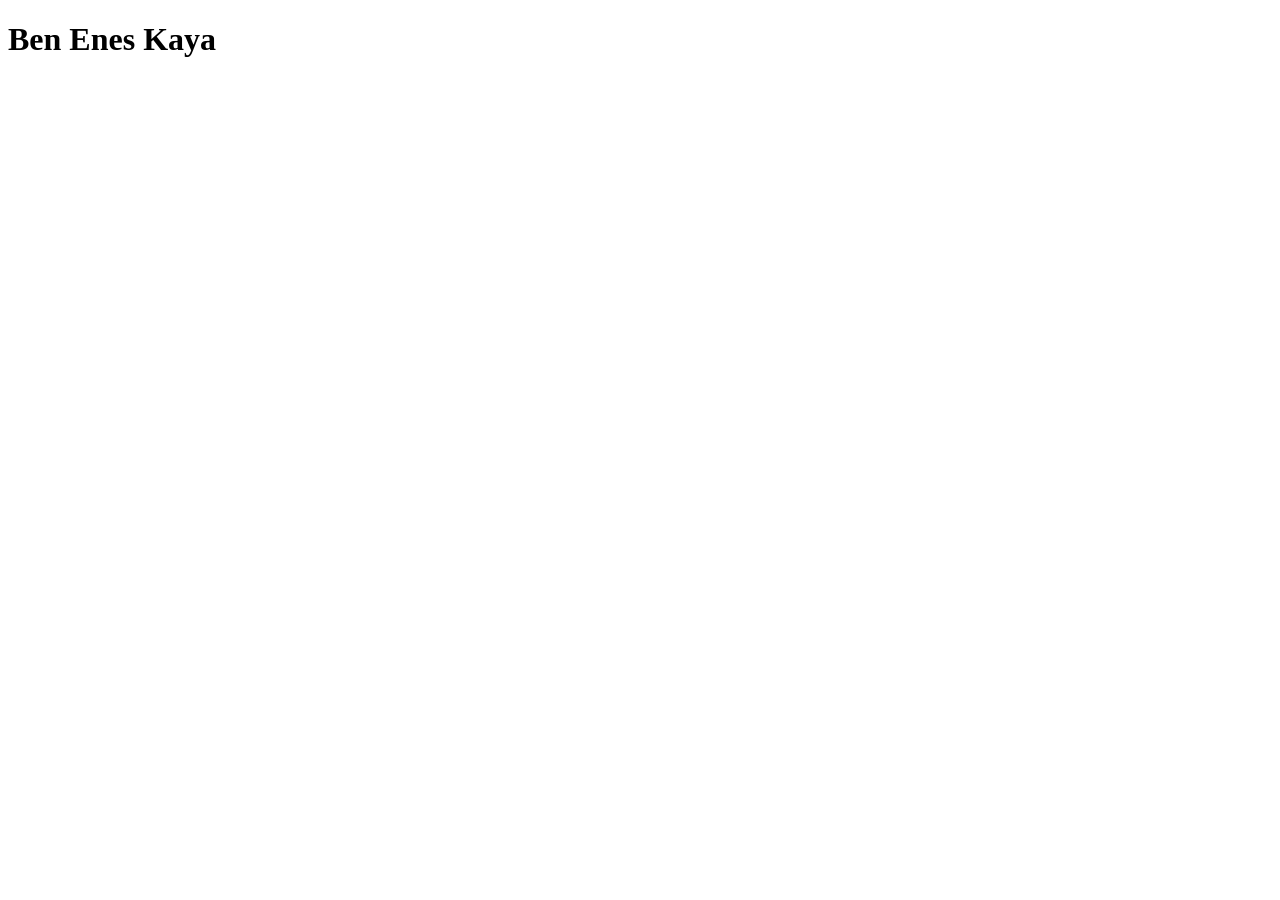
==== GirisSayfasi.html @ 2c6b8e78 "Create GirisSayfasi.html" ====
<!DOCTYPE html>
<html lang="en">
<head>
    <meta charset="UTF-8">
    <meta name="viewport" content="width=device-width, initial-scale=1.0">
    <title>Document</title>
</head>
<body>
    <h1>Ben Enes Kaya</h1>
</body>
</html>
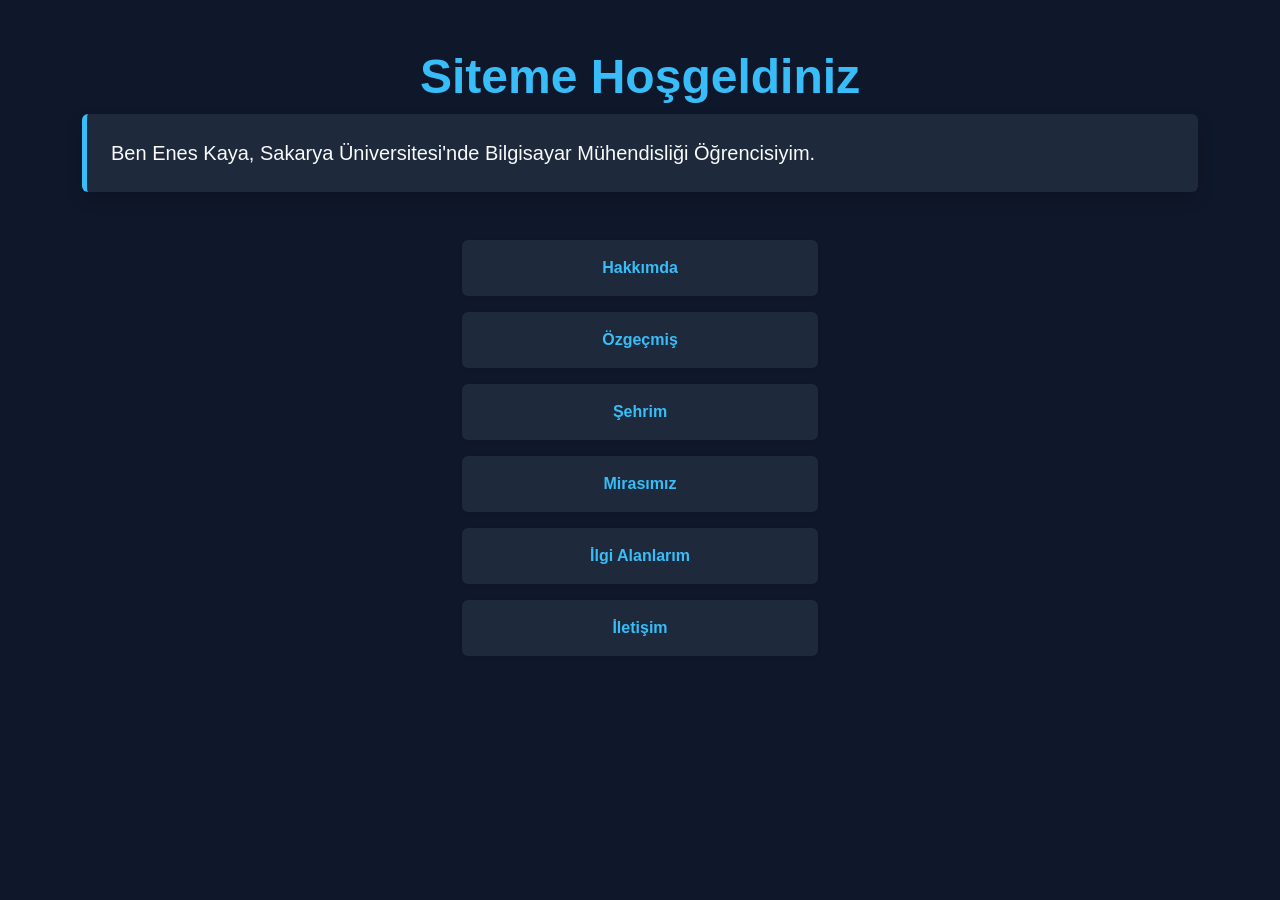
==== commit 83b0bf66: "Ana sayfa tasarlanıp diğer kısımların iskeletleri oluşturuldu." ====
--- a/GirisSayfasi.html
+++ b/GirisSayfasi.html
@@ -1,11 +1,75 @@
 <!DOCTYPE html>
-<html lang="en">
+<html lang="tr">
 <head>
     <meta charset="UTF-8">
     <meta name="viewport" content="width=device-width, initial-scale=1.0">
-    <title>Document</title>
+    <title>Kişisel Portfolyo</title>
+    
+    <link href="https://cdn.jsdelivr.net/npm/bootstrap@5.3.2/dist/css/bootstrap.min.css" rel="stylesheet">
+    
+    <style>
+        body {
+            background-color: #0F172A; /* Ana koyu arka plan */
+            color: #F8FAFC; /* Genel metin rengi (okunabilir kırık beyaz) */
+            font-family: 'Gill Sans', 'Gill Sans MT', Calibri, 'Trebuchet MS', sans-serif;
+        }
+
+        .highlight-text {
+            color: #38BDF8; /* Başlık ve link vurgu rengi */
+        }
+
+        /* Hakkımda metni için özel kutu tasarımı */
+        .intro-box {
+            background-color: #1E293B;
+            border-left: 5px solid #38BDF8; /* Sol tarafa şık bir çizgi çektik */
+        }
+
+        /* Menü linkleri için profesyonel buton görünümü */
+        .custom-link {
+            background-color: #1E293B;
+            color: #38BDF8;
+            text-decoration: none; /* Linklerin altındaki varsayılan çizgiyi kaldırdık */
+        }
+
+        /* Fare linkin üzerine geldiğinde (Hover durumu) */
+        .custom-link:hover {
+            background-color: #38BDF8;
+            color: #0F172A;
+    
+        }
+    </style>
 </head>
 <body>
-    <h1>Ben Enes Kaya</h1>
+
+    <main class="container py-5">
+        
+        <header class="text-center mb-10">
+            <h1 class="highlight-text display-5 fw-bold">Siteme Hoşgeldiniz</h1>
+        </header>
+
+        <section class="intro-box p-4 mb-5 rounded shadow">
+            <p class="lead mb-0">Ben Enes Kaya, Sakarya Üniversitesi'nde Bilgisayar Mühendisliği Öğrencisiyim.</p>
+        </section>
+
+        <nav>
+            <div class="row justify-content-center">
+                <div class="col-md-6 col-lg-4">
+                    
+                    <ul class="list-unstyled d-flex flex-column gap-3">
+                        <li><a href="Hakkımda.html" class="custom-link d-block p-3 rounded text-center fw-semibold shadow-sm">Hakkımda</a></li>
+                        <li><a href="Özgeçmiş.html" class="custom-link d-block p-3 rounded text-center fw-semibold shadow-sm">Özgeçmiş</a></li>
+                        <li><a href="Şehrim.html" class="custom-link d-block p-3 rounded text-center fw-semibold shadow-sm">Şehrim</a></li>
+                        <li><a href="Mirasımız.html" class="custom-link d-block p-3 rounded text-center fw-semibold shadow-sm">Mirasımız</a></li>
+                        <li><a href="İlgi-Alanlarım.html" class="custom-link d-block p-3 rounded text-center fw-semibold shadow-sm">İlgi Alanlarım</a></li>
+                        <li><a href="İletişim.html" class="custom-link d-block p-3 rounded text-center fw-semibold shadow-sm">İletişim</a></li>
+                    </ul>
+                    
+                </div>
+            </div>
+        </nav>
+
+    </main>
+
+    <script src="https://cdn.jsdelivr.net/npm/bootstrap@5.3.2/dist/js/bootstrap.bundle.min.js"></script>
 </body>
 </html>
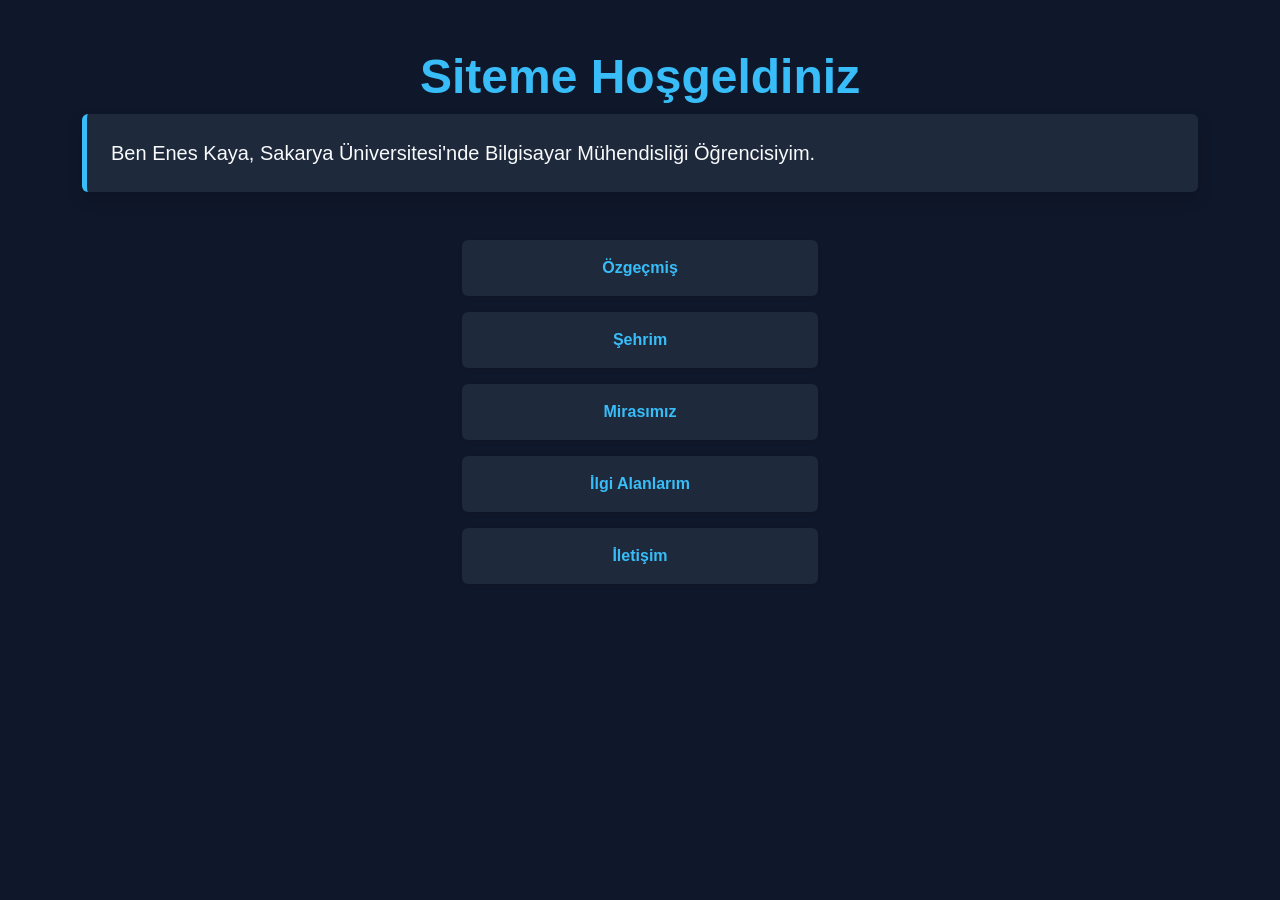
==== commit 431d7f44: "Mirasımız dosyası oluşturuldu ve diğer dosyalarda ana sayfaya dönmek için görsel düzenleme yapıldı" ====
--- a/GirisSayfasi.html
+++ b/GirisSayfasi.html
@@ -56,7 +56,6 @@
                 <div class="col-md-6 col-lg-4">
                     
                     <ul class="list-unstyled d-flex flex-column gap-3">
-                        <li><a href="Hakkımda.html" class="custom-link d-block p-3 rounded text-center fw-semibold shadow-sm">Hakkımda</a></li>
                         <li><a href="Özgeçmiş.html" class="custom-link d-block p-3 rounded text-center fw-semibold shadow-sm">Özgeçmiş</a></li>
                         <li><a href="Şehrim.html" class="custom-link d-block p-3 rounded text-center fw-semibold shadow-sm">Şehrim</a></li>
                         <li><a href="Mirasımız.html" class="custom-link d-block p-3 rounded text-center fw-semibold shadow-sm">Mirasımız</a></li>
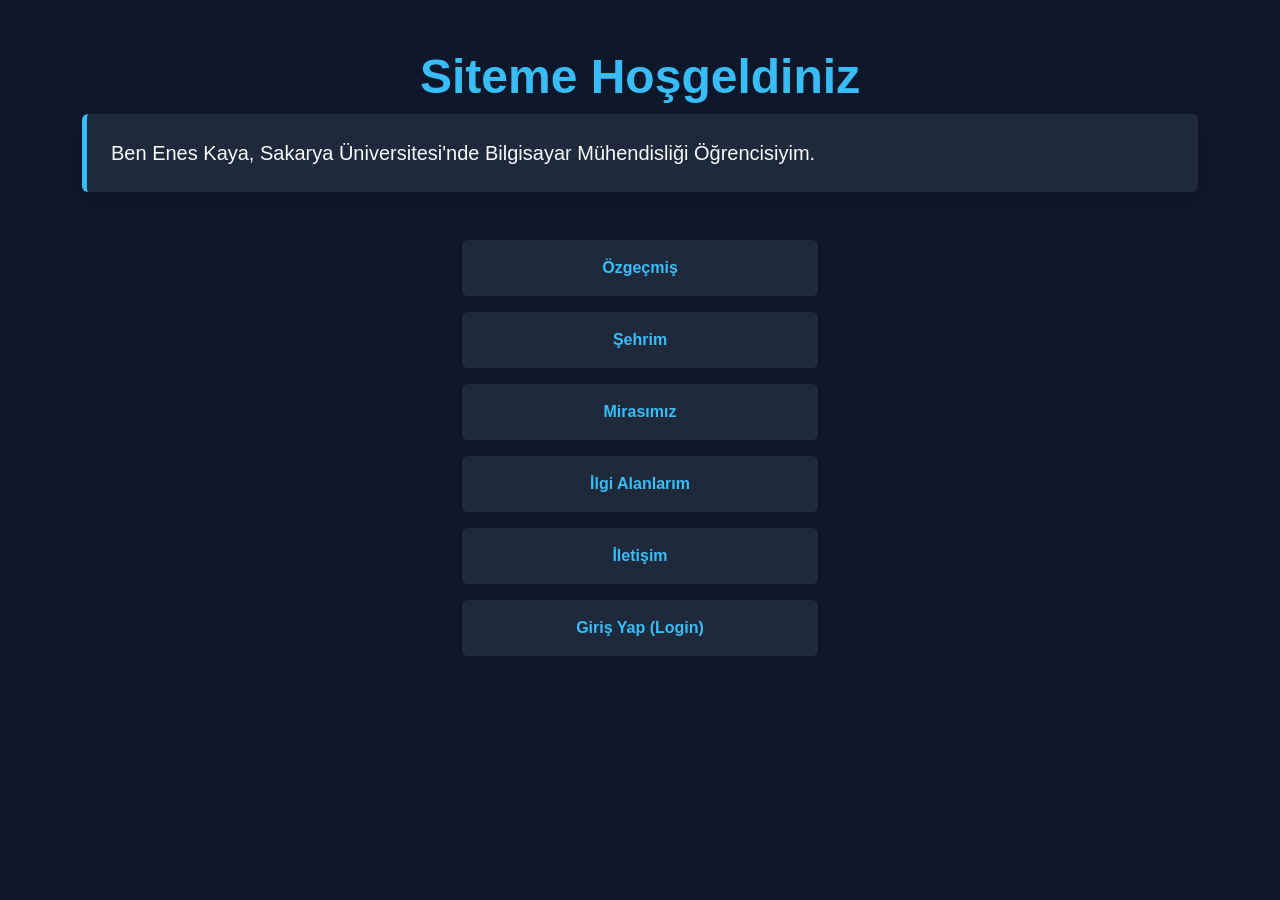
==== commit 53df198f: "Login sayfası eklendi ve css dosyaları tek bir sayfaya toplandı." ====
--- a/GirisSayfasi.html
+++ b/GirisSayfasi.html
@@ -6,38 +6,7 @@
     <title>Kişisel Portfolyo</title>
     
     <link href="https://cdn.jsdelivr.net/npm/bootstrap@5.3.2/dist/css/bootstrap.min.css" rel="stylesheet">
-    
-    <style>
-        body {
-            background-color: #0F172A; /* Ana koyu arka plan */
-            color: #F8FAFC; /* Genel metin rengi (okunabilir kırık beyaz) */
-            font-family: 'Gill Sans', 'Gill Sans MT', Calibri, 'Trebuchet MS', sans-serif;
-        }
-
-        .highlight-text {
-            color: #38BDF8; /* Başlık ve link vurgu rengi */
-        }
-
-        /* Hakkımda metni için özel kutu tasarımı */
-        .intro-box {
-            background-color: #1E293B;
-            border-left: 5px solid #38BDF8; /* Sol tarafa şık bir çizgi çektik */
-        }
-
-        /* Menü linkleri için profesyonel buton görünümü */
-        .custom-link {
-            background-color: #1E293B;
-            color: #38BDF8;
-            text-decoration: none; /* Linklerin altındaki varsayılan çizgiyi kaldırdık */
-        }
-
-        /* Fare linkin üzerine geldiğinde (Hover durumu) */
-        .custom-link:hover {
-            background-color: #38BDF8;
-            color: #0F172A;
-    
-        }
-    </style>
+    <link href="style.css" rel="stylesheet">
 </head>
 <body>
 
@@ -61,6 +30,7 @@
                         <li><a href="Mirasımız.html" class="custom-link d-block p-3 rounded text-center fw-semibold shadow-sm">Mirasımız</a></li>
                         <li><a href="İlgi-Alanlarım.html" class="custom-link d-block p-3 rounded text-center fw-semibold shadow-sm">İlgi Alanlarım</a></li>
                         <li><a href="İletişim.html" class="custom-link d-block p-3 rounded text-center fw-semibold shadow-sm">İletişim</a></li>
+                        <li><a href="Login.html" class="custom-link d-block p-3 rounded text-center fw-semibold shadow-sm">Giriş Yap (Login)</a></li>
                     </ul>
                     
                 </div>
--- a/style.css
+++ b/style.css
@@ -0,0 +1,359 @@
+:root {
+    --bg-dark: #0F172A;
+    --bg-card: #1E293B;
+    --accent: #38BDF8;
+    --text-main: #F8FAFC;
+    --text-muted: #94A3B8;
+    --text-body: #E2E8F0;
+    --border: #334155;
+}
+
+* {
+    box-sizing: border-box;
+}
+
+body {
+    background-color: var(--bg-dark);
+    color: var(--text-main);
+    font-family: 'Gill Sans', 'Gill Sans MT', Calibri, 'Trebuchet MS', sans-serif;
+    min-height: 100vh;
+}
+
+.highlight-text {
+    color: var(--accent);
+}
+
+.highlight-green {
+    color: #22c55e;
+}
+
+.intro-box,
+.info-box,
+.form-box,
+.result-box,
+.content-box {
+    background-color: var(--bg-card);
+    border-left: 5px solid var(--accent);
+}
+
+.content-box {
+    border-radius: 12px;
+    box-shadow: 0 10px 20px rgba(0, 0, 0, 0.3);
+    overflow: hidden;
+}
+
+.sakaryaspor-box {
+    border-left: 5px solid #22c55e;
+}
+
+/* Buton/Kutu Tipi Link (Menü Linkleri) */
+.custom-link {
+    background-color: var(--bg-card);
+    color: var(--accent);
+    text-decoration: none;
+    transition: all 0.3s ease;
+}
+
+.custom-link:hover {
+    background-color: var(--accent);
+    color: var(--bg-dark);
+}
+
+/* Metin Tipi Link */
+.text-custom-link {
+    color: var(--accent);
+    text-decoration: none;
+    transition: all 0.3s ease;
+}
+
+.text-custom-link:hover {
+    color: var(--text-main);
+    text-decoration: underline;
+}
+
+.back-link {
+    display: inline-flex;
+    align-items: center;
+    gap: .4rem;
+    color: var(--accent);
+    text-decoration: none;
+    font-size: .9rem;
+    margin-bottom: 2rem;
+    opacity: .8;
+    transition: opacity .2s;
+}
+
+.back-link:hover {
+    opacity: 1;
+    text-decoration: underline;
+}
+
+.custom-navbar {
+    background-color: var(--bg-card);
+}
+
+.custom-navbar .navbar-brand,
+.custom-navbar .nav-link {
+    color: var(--accent);
+}
+
+.custom-navbar .nav-link:hover {
+    color: var(--text-main);
+}
+
+/* Özgeçmiş */
+.page-header {
+    text-align: center;
+    margin-bottom: 2.5rem;
+}
+
+.page-header h1 {
+    font-size: 2.2rem;
+    font-weight: 700;
+    color: var(--accent);
+    letter-spacing: 0.04em;
+    margin-bottom: .4rem;
+}
+
+.page-header .subtitle {
+    color: var(--text-muted);
+    font-size: 1rem;
+}
+
+.header-line {
+    width: 60px;
+    height: 3px;
+    background: var(--accent);
+    margin: .8rem auto 0;
+    border-radius: 2px;
+}
+
+.section-card {
+    background-color: var(--bg-card);
+    border-left: 4px solid var(--accent);
+    border-radius: 0 .5rem .5rem 0;
+    padding: 1.5rem 1.8rem;
+    margin-bottom: 1.5rem;
+}
+
+.section-card h2 {
+    color: var(--accent);
+    font-size: 1.15rem;
+    font-weight: 700;
+    text-transform: uppercase;
+    letter-spacing: 0.08em;
+    margin-bottom: 1rem;
+    display: flex;
+    align-items: center;
+    gap: .5rem;
+}
+
+.about-text {
+    color: var(--text-body);
+    font-size: 1rem;
+    line-height: 1.8;
+    margin: 0;
+    font-style: italic;
+    border-left: 3px solid var(--border);
+    padding-left: 1rem;
+}
+
+.edu-table {
+    width: 100%;
+    border-collapse: separate;
+    border-spacing: 0 .4rem;
+}
+
+.edu-table tr td,
+.edu-table tr th {
+    padding: .6rem 1rem;
+    font-size: .95rem;
+}
+
+.edu-table tr th {
+    color: var(--text-muted);
+    font-weight: 600;
+    width: 40%;
+    background: #162032;
+    border-radius: .3rem 0 0 .3rem;
+}
+
+.edu-table tr td {
+    color: var(--text-body);
+    background: #1a2b42;
+    border-radius: 0 .3rem .3rem 0;
+}
+
+.edu-table a {
+    color: var(--accent);
+    text-decoration: none;
+}
+
+.edu-table a:hover {
+    text-decoration: underline;
+}
+
+.project-item {
+    background: #162032;
+    border: 1px solid var(--border);
+    border-radius: .5rem;
+    padding: 1.1rem 1.3rem;
+    margin-bottom: .9rem;
+    transition: border-color .2s, transform .2s;
+}
+
+.project-item .proj-title {
+    color: var(--text-main);
+    font-weight: 700;
+    font-size: .98rem;
+    margin-bottom: .3rem;
+}
+
+.project-item .proj-desc {
+    color: var(--text-muted);
+    font-size: .9rem;
+    line-height: 1.6;
+    margin: 0;
+}
+
+.tech-badge {
+    display: inline-block;
+    background: rgba(56, 189, 248, .12);
+    color: var(--accent);
+    border: 1px solid rgba(56, 189, 248, .3);
+    border-radius: 999px;
+    font-size: .75rem;
+    padding: .15rem .65rem;
+    margin-top: .5rem;
+    font-weight: 600;
+}
+
+.empty-note {
+    color: var(--text-muted);
+    font-style: italic;
+    font-size: .95rem;
+    padding: .4rem 0;
+}
+
+/* Şehrim */
+.carousel-item img {
+    height: 400px;
+    object-fit: cover;
+    border-radius: 8px;
+}
+
+/* İletişim Formları */
+.form-control,
+.form-select {
+    background-color: var(--bg-dark);
+    border: 1px solid var(--border);
+    color: var(--text-main);
+}
+
+.form-control:focus,
+.form-select:focus {
+    background-color: var(--bg-dark);
+    color: var(--text-main);
+    border-color: var(--accent);
+    box-shadow: 0 0 0 0.25rem rgba(56, 189, 248, 0.25);
+}
+
+.btn-custom-vue {
+    background-color: #42b883;
+    color: var(--bg-card);
+    font-weight: bold;
+}
+
+.btn-custom-vue:hover {
+    background-color: #33a06f;
+    color: white;
+}
+
+.btn-custom-vanilla {
+    background-color: #f7df1e;
+    color: var(--bg-card);
+    font-weight: bold;
+}
+
+.btn-custom-vanilla:hover {
+    background-color: #d4bf14;
+    color: var(--bg-card);
+}
+
+.error-message {
+    color: #ef4444;
+    font-size: 0.875rem;
+    margin-top: 0.25rem;
+}
+
+.success-message {
+    color: #22c55e;
+    font-size: 1rem;
+    margin-top: 1rem;
+    font-weight: bold;
+}
+
+/* İlgi Alanlarım */
+.api-result-item {
+    background-color: var(--bg-dark);
+    border: 1px solid var(--accent);
+    border-radius: 8px;
+    padding: 15px;
+    margin-bottom: 15px;
+    display: flex;
+    align-items: center;
+    transition: transform 0.2s ease;
+}
+
+.api-result-item:hover {
+    transform: scale(1.02);
+    box-shadow: 0 4px 6px -1px rgba(56, 189, 248, 0.2);
+}
+
+.api-result-item img {
+    border-radius: 5px;
+    margin-right: 15px;
+    object-fit: cover;
+}
+
+.api-result-item audio {
+    height: 30px;
+    margin-top: 10px;
+    outline: none;
+}
+
+/* Mirasımız */
+.table-custom {
+    color: var(--text-main);
+    --bs-table-bg: transparent;
+    --bs-table-color: #F8FAFC;
+    --bs-table-border-color: #334155;
+}
+
+.table-custom th {
+    color: var(--accent);
+}
+
+.sakaryaspor-table th {
+    color: #22c55e;
+}
+
+.hero-img {
+    width: 100%;
+    height: 350px;
+    object-fit: cover;
+    border-bottom: 2px solid var(--border);
+}
+
+figure figcaption {
+    color: var(--text-muted);
+    font-size: 0.9rem;
+    margin-top: 8px;
+    text-align: center;
+}
+
+/* Footer */
+footer {
+    background-color: var(--bg-card);
+    color: var(--text-main);
+}
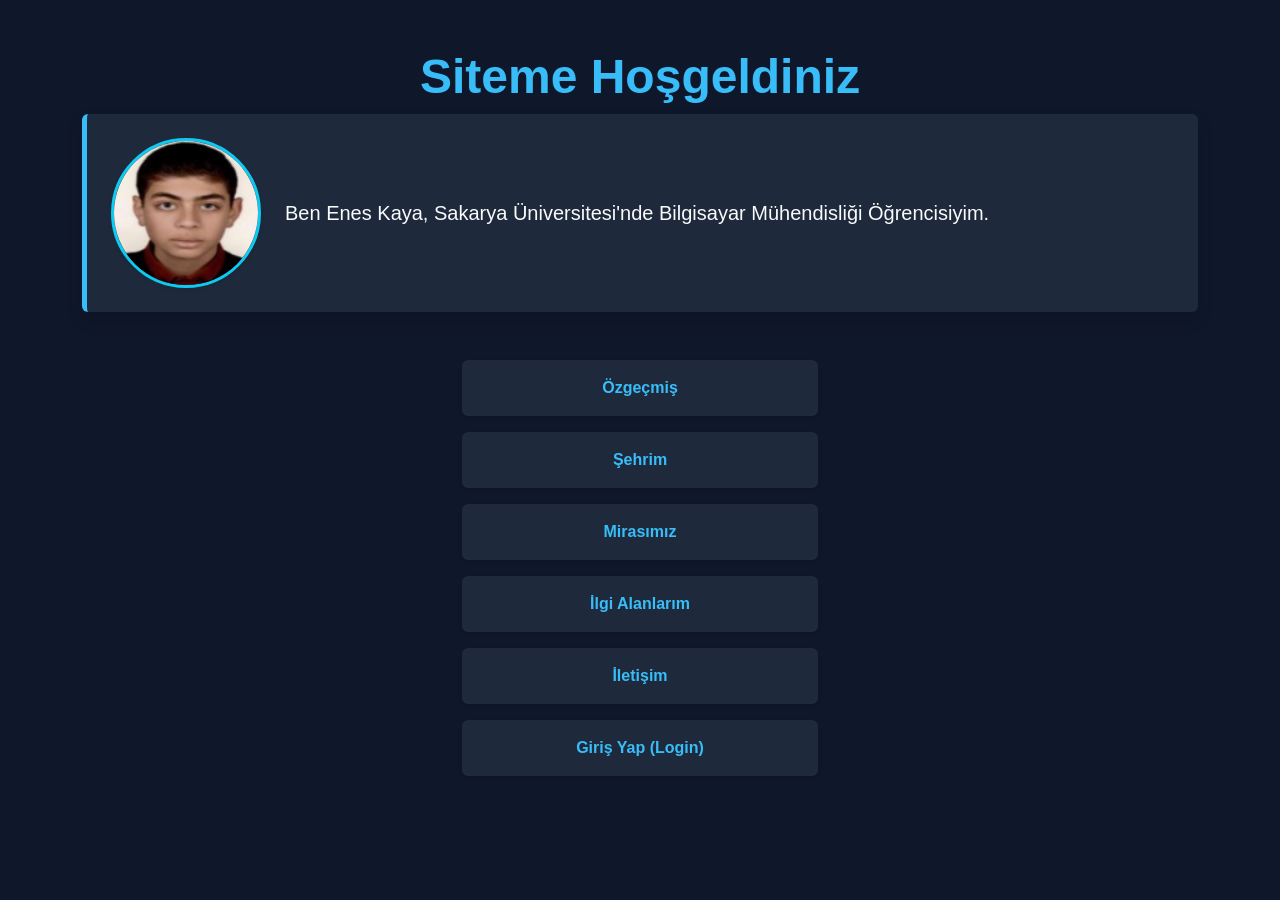
==== commit 4b2bb8db: "profil fotoğrafı eklendi" ====
--- a/GirisSayfasi.html
+++ b/GirisSayfasi.html
@@ -16,7 +16,8 @@
             <h1 class="highlight-text display-5 fw-bold">Siteme Hoşgeldiniz</h1>
         </header>
 
-        <section class="intro-box p-4 mb-5 rounded shadow">
+        <section class="intro-box p-4 mb-5 rounded shadow d-flex align-items-center gap-4 flex-column flex-md-row">
+            <img src="resimler/profil.jpg.png" alt="Enes Kaya" class="rounded-circle border border-3 border-info shadow-sm" style="width: 150px; height: 150px; object-fit: cover;">
             <p class="lead mb-0">Ben Enes Kaya, Sakarya Üniversitesi'nde Bilgisayar Mühendisliği Öğrencisiyim.</p>
         </section>
 
